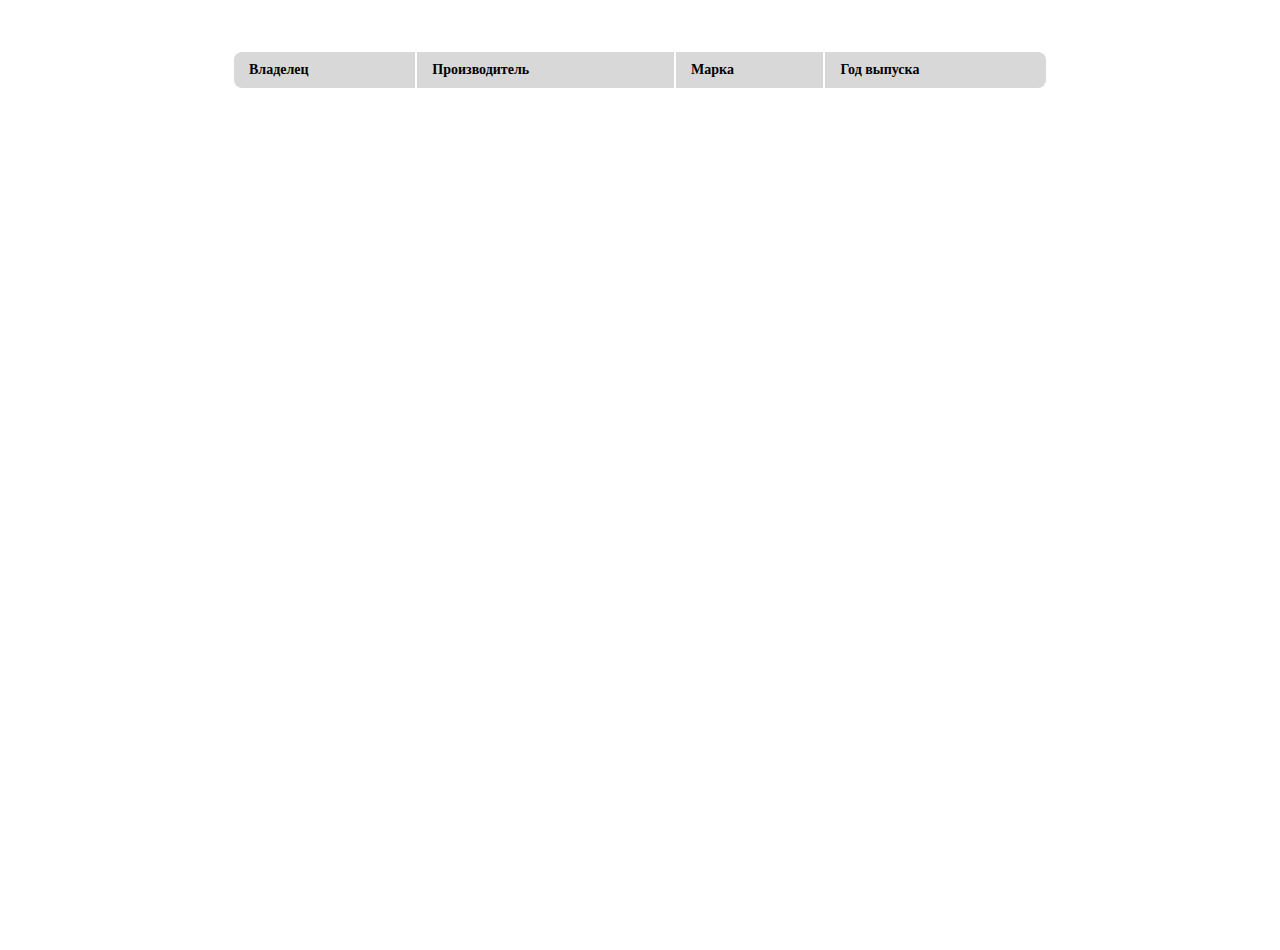
==== 2. javascript/index.html @ 688d86d7 "fix" ====
<!DOCTYPE html>
<html lang="en">

<head>
    <meta charset="UTF-8">
    <meta http-equiv="X-UA-Compatible" content="IE=edge">
    <meta name="viewport" content="width=device-width, initial-scale=1.0">
    <link rel="stylesheet" href="styles/styles.css">
    <link rel="stylesheet" href="styles/table.css">
    <script defer type="module" src="./script/motorists.js"></script>
    <title>Motorists</title>
</head>

<body>
    <section>
        <table class="table">
            <tr>
                <thead>
                    <th>Владелец</th>
                    <th>Производитель</th>
                    <th>Марка</th>
                    <th>Год выпуска</th>
                </thead>
                <tbody id='tableBody'>

                </tbody>
            </tr>
        </table>
    </section>
</body>

</html>
---- 2. javascript/styles/styles.css ----
* {
    padding: 0;
}

html,
body {
    height: 100%;
    max-width: 1440px;
    margin: 0 auto;
}

main {
    height: 100%;
}
---- 2. javascript/styles/table.css ----
.table {
	width: 70%;
	border: none;
    margin: auto;
    margin-top: 50px;
	margin-bottom: 20px;
    padding: 0px 40px;
}
.table thead th {
	font-weight: bold;
	text-align: left;
	border: none;
	padding: 10px 15px;
	background: #d8d8d8;
	font-size: 14px;
}
.table thead tr th:first-child {
	border-radius: 8px 0 0 8px;
}
.table thead tr th:last-child {
	border-radius: 0 8px 8px 0;
}
.table tbody td {
	text-align: left;
	border: none;
	padding: 10px 15px;
	font-size: 14px;
	vertical-align: top;
}
.table tbody tr:nth-child(even){
	background: #f3f3f3;
}
.table tbody tr td:first-child {
	border-radius: 8px 0 0 8px;
}
.table tbody tr td:last-child {
	border-radius: 0 8px 8px 0;
}
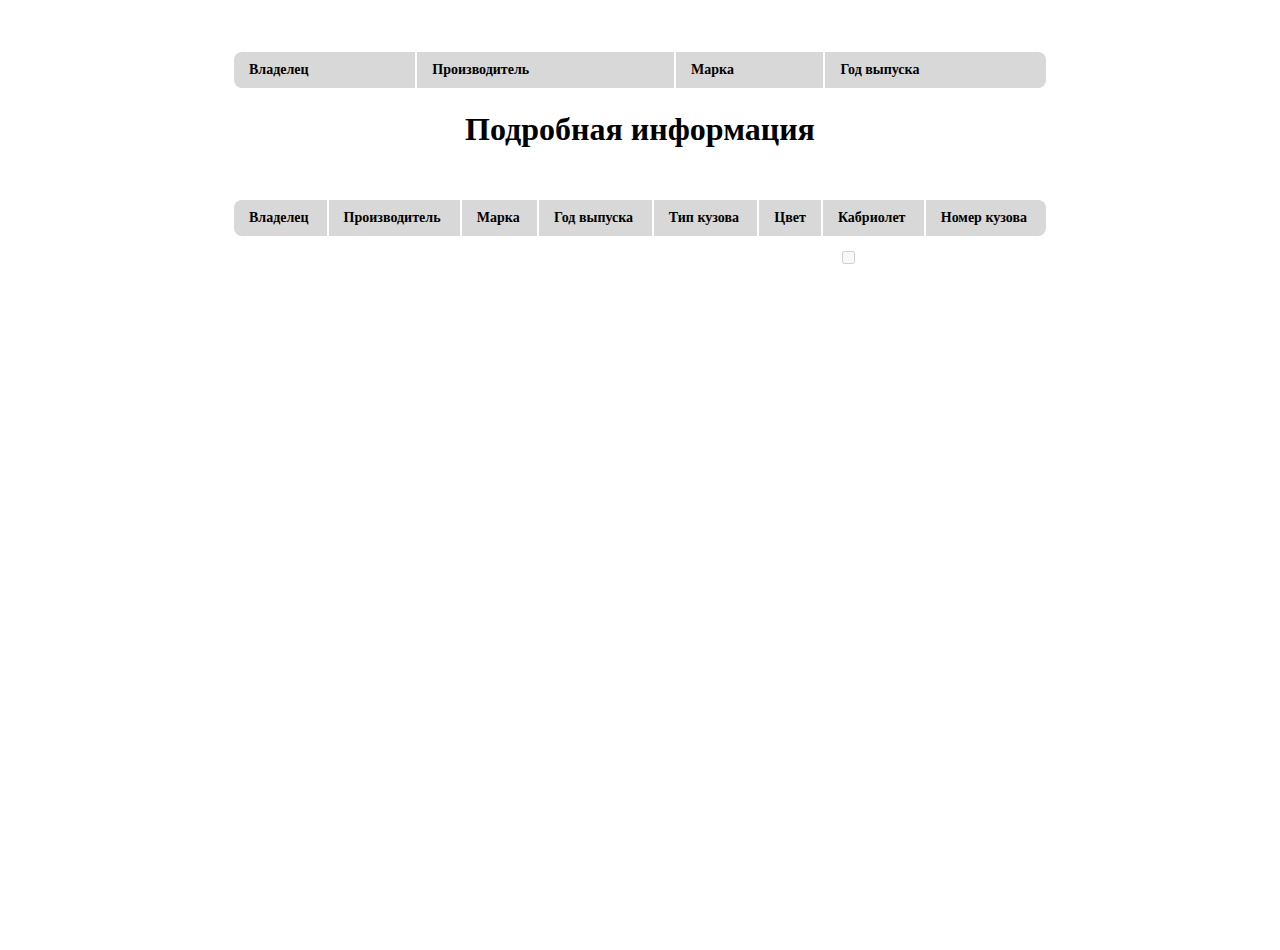
==== commit 74a95632: "fix table and add additional task" ====
--- a/2. javascript/index.html
+++ b/2. javascript/index.html
@@ -1,32 +1,69 @@
 <!DOCTYPE html>
 <html lang="en">
-
-<head>
-    <meta charset="UTF-8">
-    <meta http-equiv="X-UA-Compatible" content="IE=edge">
-    <meta name="viewport" content="width=device-width, initial-scale=1.0">
-    <link rel="stylesheet" href="styles/styles.css">
-    <link rel="stylesheet" href="styles/table.css">
+  <head>
+    <meta charset="UTF-8" />
+    <meta http-equiv="X-UA-Compatible" content="IE=edge" />
+    <meta name="viewport" content="width=device-width, initial-scale=1.0" />
+    <link rel="stylesheet" href="styles/styles.css" />
+    <link rel="stylesheet" href="styles/table.css" />
+    <link rel="stylesheet" href="styles/moreInfo.css" />
+    <script
+      defer
+      type="text/javascript"
+      src="https://ajax.googleapis.com/ajax/libs/jquery/1.8.3/jquery.min.js"
+    ></script>
     <script defer type="module" src="./script/motorists.js"></script>
     <title>Motorists</title>
-</head>
+  </head>
 
-<body>
-    <section>
-        <table class="table">
-            <tr>
-                <thead>
-                    <th>Владелец</th>
-                    <th>Производитель</th>
-                    <th>Марка</th>
-                    <th>Год выпуска</th>
-                </thead>
-                <tbody id='tableBody'>
+  <body>
+    <table id="table" class="table">
+      <thead>
+        <tr>
+          <th>Владелец</th>
+          <th>Производитель</th>
+          <th>Марка</th>
+          <th>Год выпуска</th>
+        </tr>
+      </thead>
+      <tbody id="tableBody"></tbody>
+    </table>
 
-                </tbody>
-            </tr>
-        </table>
-    </section>
-</body>
-
-</html>+    <div id="moreInfo">
+      <h1 class="title">Подробная информация</h1>
+      <table class="table">
+        <thead>
+          <tr>
+            <th>Владелец</th>
+            <th>Производитель</th>
+            <th>Марка</th>
+            <th>Год выпуска</th>
+            <th>Тип кузова</th>
+            <th>Цвет</th>
+            <th>Кабриолет</th>
+            <th>Номер кузова</th>
+          </tr>
+        </thead>
+        <tbody>
+          <tr>
+            <td id="person"></td>
+            <td id="manufacturer"></td>
+            <td id="model"></td>
+            <td id="year"></td>
+            <td id="type"></td>
+            <td id="color" width="5px" height="5px"></td>
+            <td>
+              <input
+                id="isConvertible"
+                name="isConvertible"
+                type="checkbox"
+                disabled
+              />
+            </td>
+            <td id="vin"></td>
+          </tr>
+        </tbody>
+      </table>
+    </div>
+  </body>
+</html>
--- a/2. javascript/styles/table.css
+++ b/2. javascript/styles/table.css
@@ -1,38 +1,43 @@
 .table {
-	width: 70%;
-	border: none;
-    margin: auto;
-    margin-top: 50px;
-	margin-bottom: 20px;
-    padding: 0px 40px;
+  width: 70%;
+  border: none;
+  margin: auto;
+  margin-top: 50px;
+  margin-bottom: 20px;
+  padding: 0px 40px;
 }
 .table thead th {
-	font-weight: bold;
-	text-align: left;
-	border: none;
-	padding: 10px 15px;
-	background: #d8d8d8;
-	font-size: 14px;
+  font-weight: bold;
+  text-align: left;
+  border: none;
+  padding: 10px 15px;
+  background: #d8d8d8;
+  font-size: 14px;
 }
 .table thead tr th:first-child {
-	border-radius: 8px 0 0 8px;
+  border-radius: 8px 0 0 8px;
 }
 .table thead tr th:last-child {
-	border-radius: 0 8px 8px 0;
+  border-radius: 0 8px 8px 0;
 }
 .table tbody td {
-	text-align: left;
-	border: none;
-	padding: 10px 15px;
-	font-size: 14px;
-	vertical-align: top;
+  text-align: left;
+  border: none;
+  padding: 10px 15px;
+  font-size: 14px;
+  vertical-align: top;
 }
-.table tbody tr:nth-child(even){
-	background: #f3f3f3;
+
+.table tbody tr:nth-child(even) {
+  background: #f3f3f3;
 }
 .table tbody tr td:first-child {
-	border-radius: 8px 0 0 8px;
+  border-radius: 8px 0 0 8px;
 }
 .table tbody tr td:last-child {
-	border-radius: 0 8px 8px 0;
-}+  border-radius: 0 8px 8px 0;
+}
+
+.table tbody tr:hover {
+  background: #d8d8d8;
+}
--- a/2. javascript/styles/moreInfo.css
+++ b/2. javascript/styles/moreInfo.css
@@ -0,0 +1,3 @@
+.title{
+   text-align: center;
+}